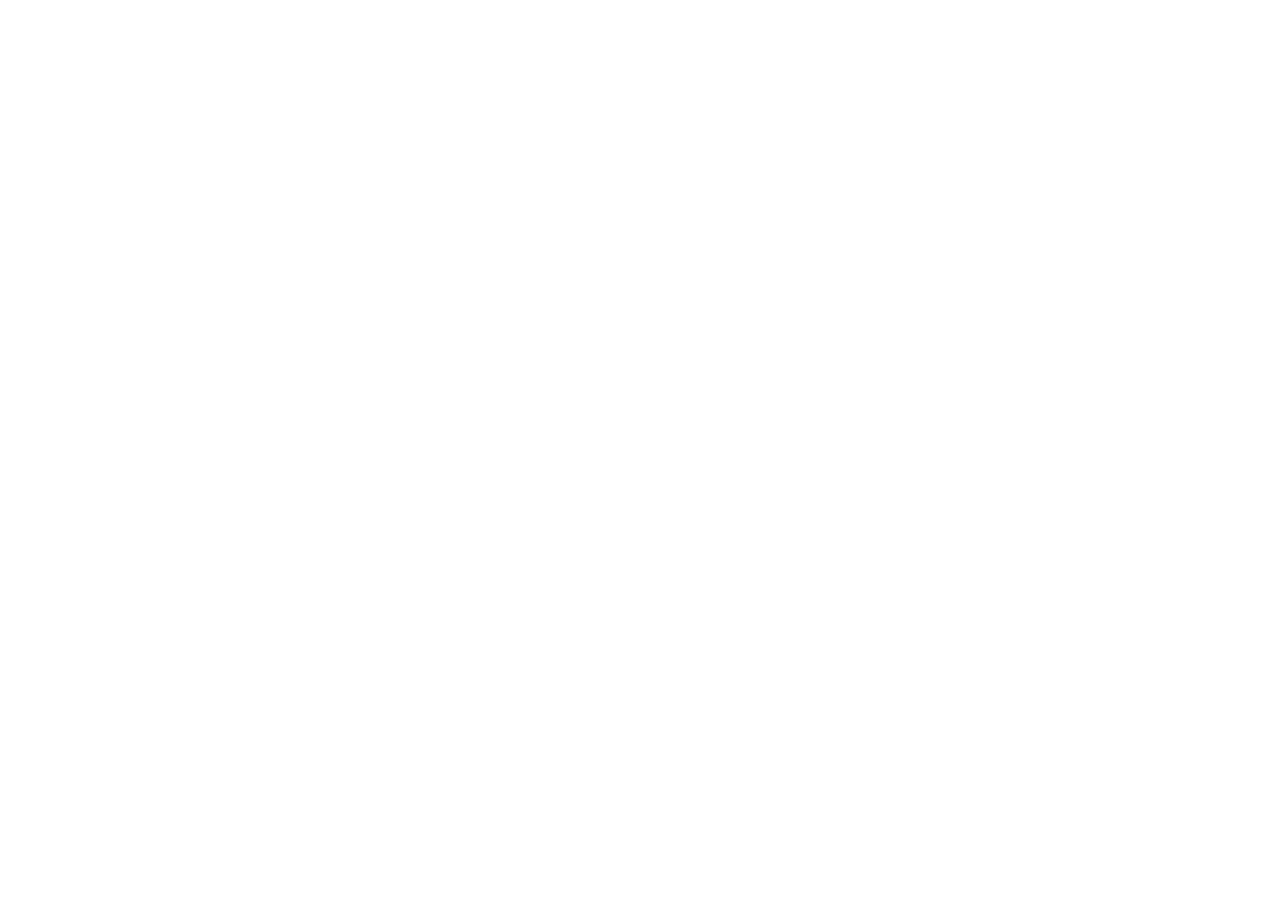
==== t2/index.html @ bedbf080 "entrega de la segunda clase" ====
<!DOCTYPE html>
<html lang="en">
<head>
    <meta charset="UTF-8">
    <meta name="viewport" content="width=device-width, initial-scale=1.0">
    <title>primera entrega</title>
</head>
<body>
    
</body>
</html>
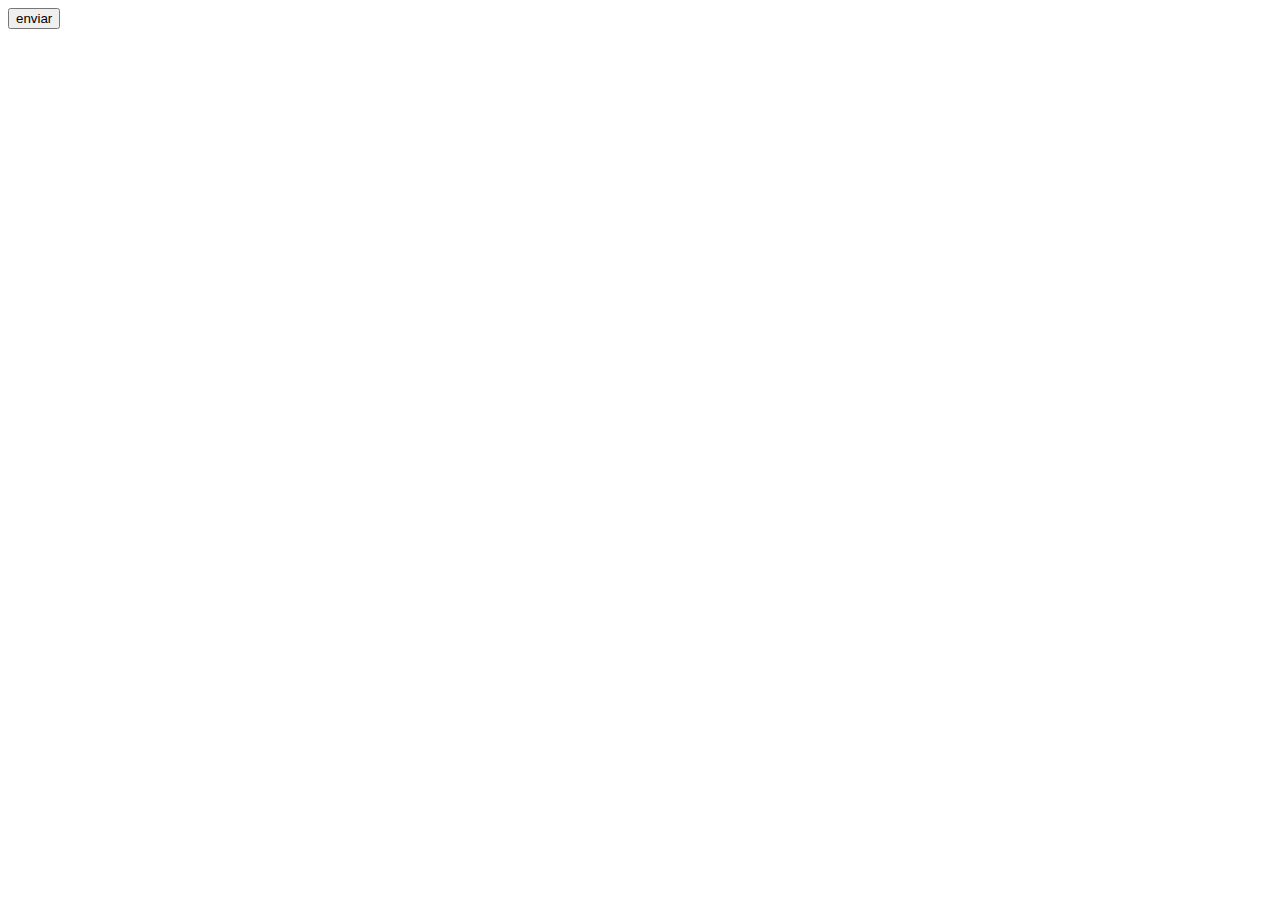
==== commit 9547e58e: "primer fetch" ====
--- a/t2/index.html
+++ b/t2/index.html
@@ -3,9 +3,11 @@
 <head>
     <meta charset="UTF-8">
     <meta name="viewport" content="width=device-width, initial-scale=1.0">
-    <title>primera entrega</title>
+    <title>rick and morty fethc</title>
+    <link rel="stylesheet" href="estilo.css">
 </head>
 <body>
-    
+    <button > enviar</button>
 </body>
+<script src="funciones.js" ></script>
 </html>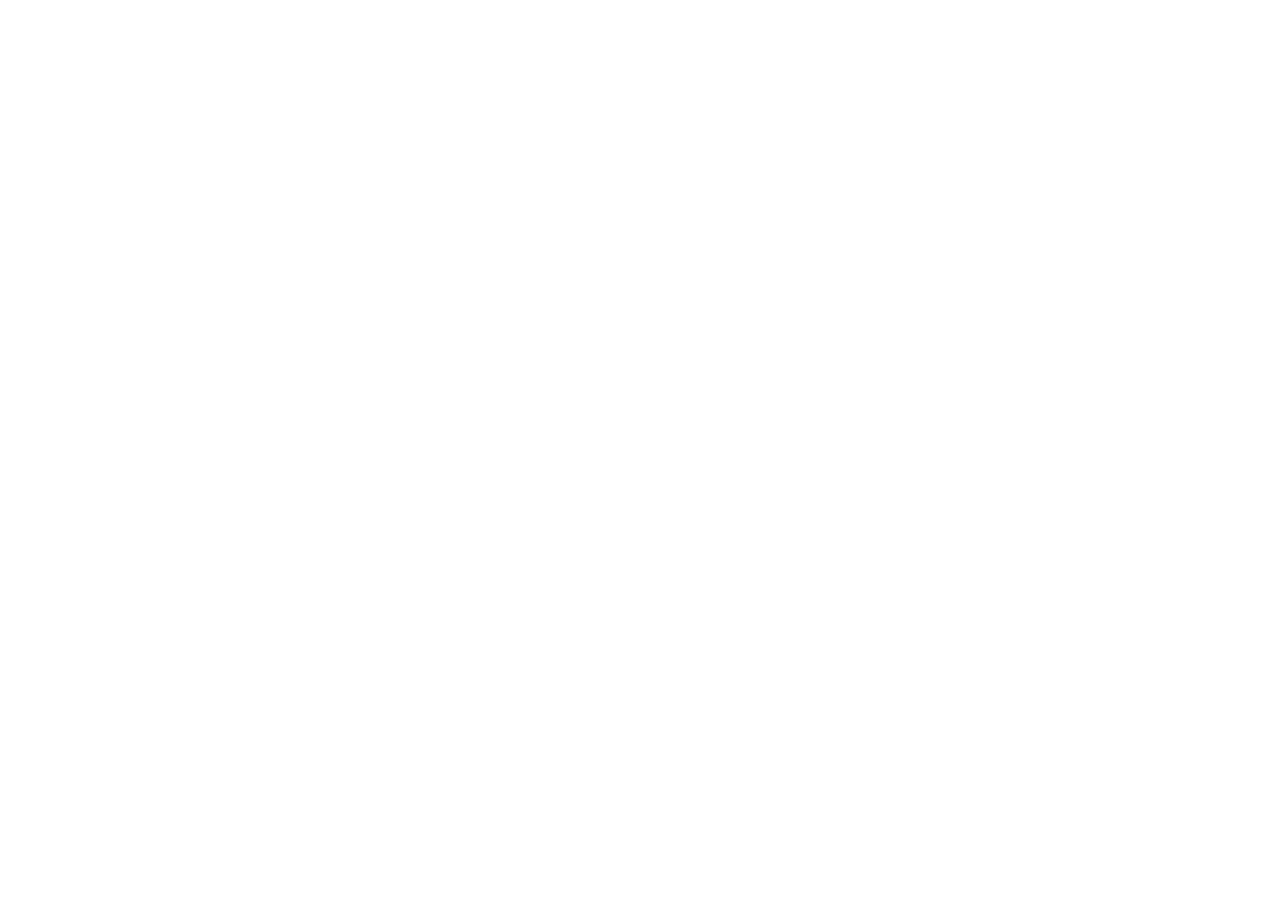
==== commit a15f50cc: "entrega casi final" ====
--- a/t2/index.html
+++ b/t2/index.html
@@ -7,7 +7,10 @@
     <link rel="stylesheet" href="estilo.css">
 </head>
 <body>
-    <button > enviar</button>
+    <div id="result">
+    
+    </div>
 </body>
 <script src="funciones.js" ></script>
+<script src="json.js" ></script>
 </html>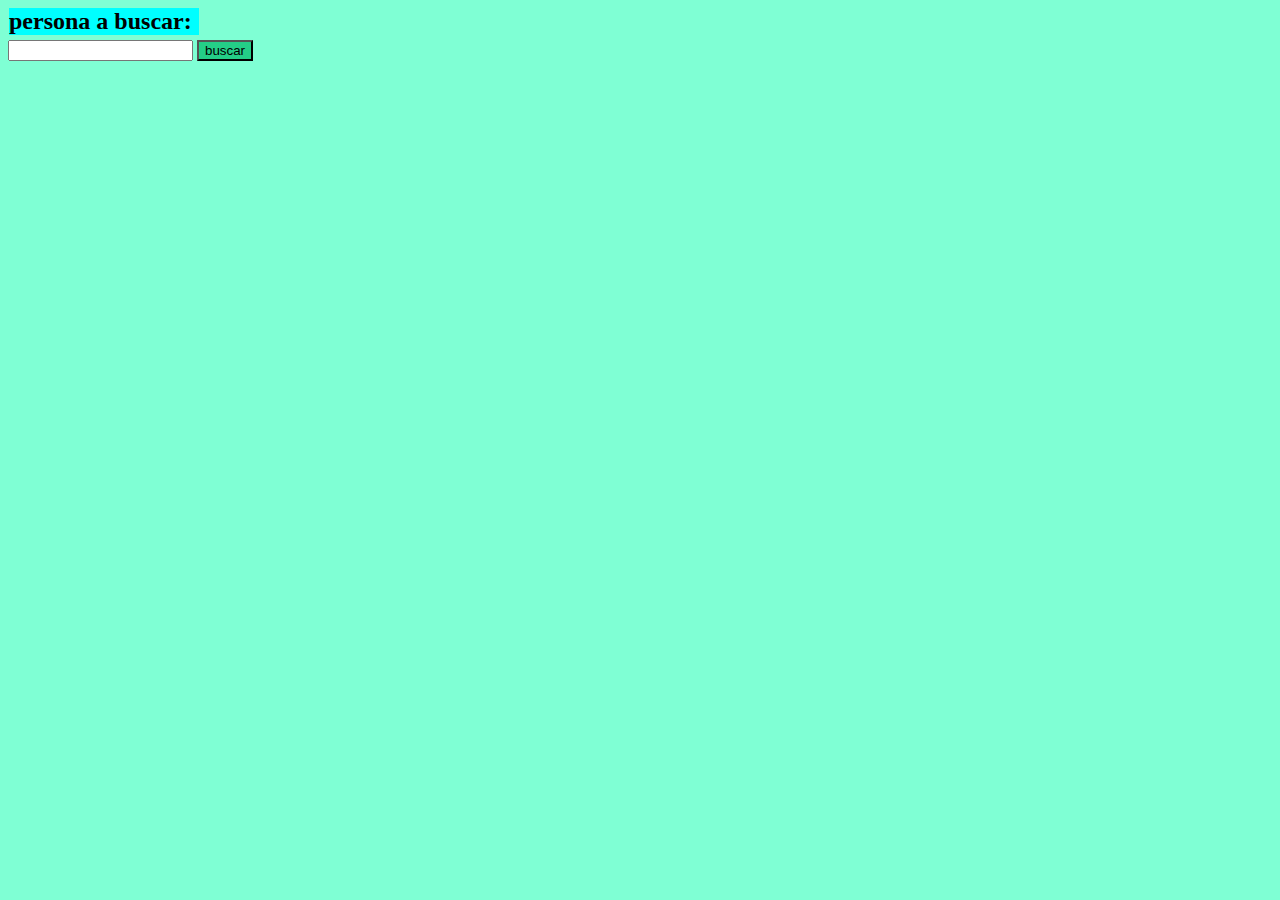
==== commit fc75417a: "casi finalizado" ====
--- a/t2/index.html
+++ b/t2/index.html
@@ -7,10 +7,18 @@
     <link rel="stylesheet" href="estilo.css">
 </head>
 <body>
-    <div id="result">
+        <h2>persona a buscar:</h2>
+        
+        <input type="number" id="numeral" name="enviar" >
+        <input type="submit" value="buscar" onclick="per()" >
+        <div id="result" > 
+
+        </div>
+       
+     
     
-    </div>
 </body>
 <script src="funciones.js" ></script>
 <script src="json.js" ></script>
-</html>+</html>
+
--- a/t2/estilo.css
+++ b/t2/estilo.css
@@ -0,0 +1,30 @@
+div{  
+        background-color: rgb(215, 199, 245);
+        color: rgb(0, 0, 0);
+        font-size: 18px;
+        width: 10%;
+        padding: .0em;
+
+        margin: 5px 10x;
+        /*border: 2px solid rebeccapurple; */
+}
+h2{ color:rgb(0, 0, 0);
+    background-color: aqua;
+     width: 15%;  
+      margin: 5px 1px;
+
+    
+
+
+}
+
+input[type="submit"]{
+       background-color: rgb(36, 206, 135);
+
+}
+
+body{
+ background-color: aquamarine;
+
+
+}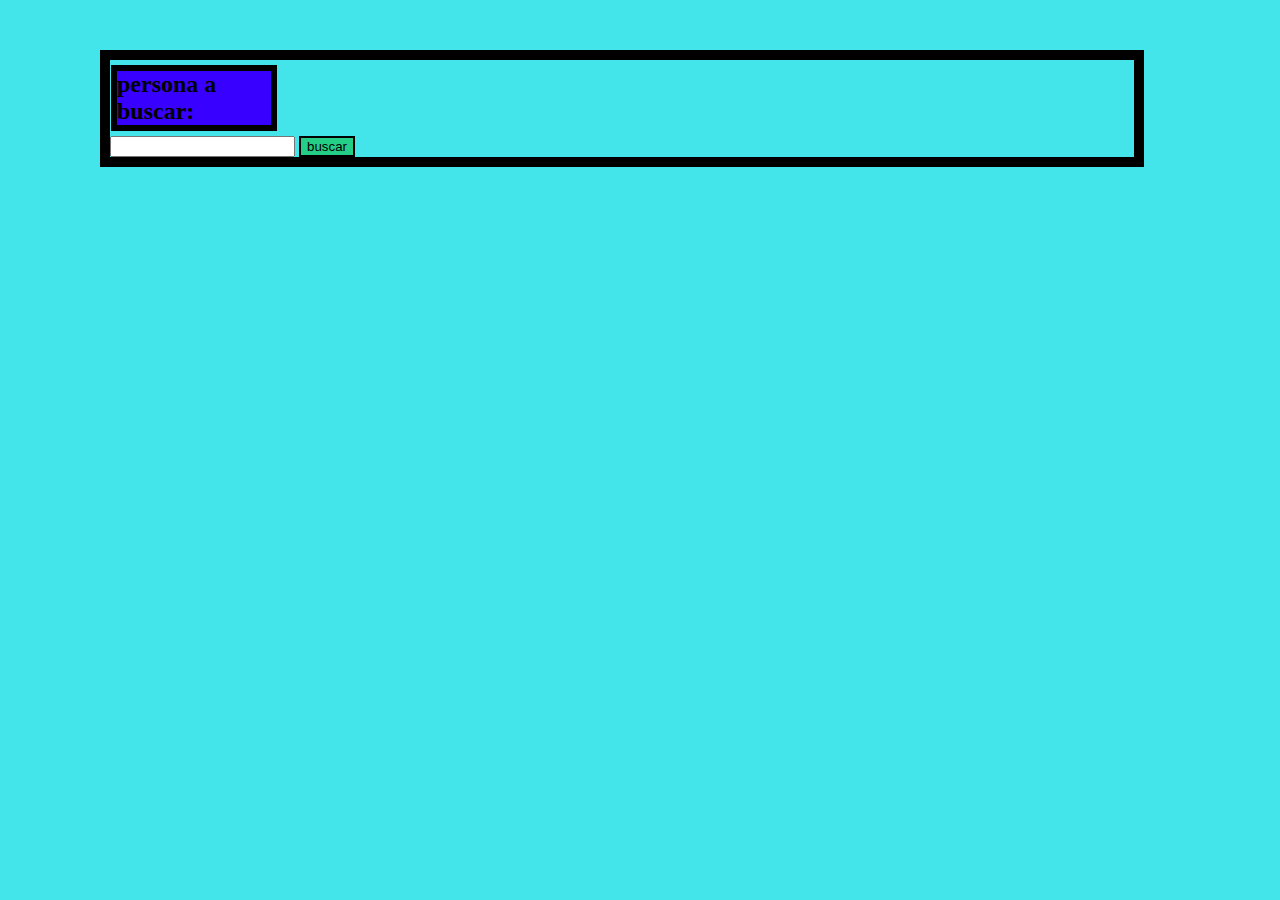
==== commit 9e81ed87: "entrega a ultima hora para pequeñas correciones" ====
--- a/t2/index.html
+++ b/t2/index.html
@@ -8,14 +8,16 @@
 </head>
 <body>
         <h2>persona a buscar:</h2>
-        
-        <input type="number" id="numeral" name="enviar" >
-        <input type="submit" value="buscar" onclick="per()" >
+       
+        <input type="number" id="numeral" name="enviar"  >
+        <input type="submit" value="buscar"onclick="mostrar()" >
+
         <div id="result" > 
-
+         
+            
         </div>
        
-     
+      
     
 </body>
 <script src="funciones.js" ></script>
--- a/t2/estilo.css
+++ b/t2/estilo.css
@@ -1,18 +1,20 @@
 div{  
-        background-color: rgb(215, 199, 245);
+        background-color: rgb(33, 20, 219);
         color: rgb(0, 0, 0);
         font-size: 18px;
         width: 10%;
         padding: .0em;
 
         margin: 5px 10x;
-        /*border: 2px solid rebeccapurple; */
+        border: 4px ; /*rebeccapurple;*/ 
+        position: absolute;
+        top: 68px; left: 300px;
 }
 h2{ color:rgb(0, 0, 0);
-    background-color: aqua;
+    background-color: rgb(55, 0, 255);
      width: 15%;  
       margin: 5px 1px;
-
+      border: 6px solid;
     
 
 
@@ -20,11 +22,12 @@
 
 input[type="submit"]{
        background-color: rgb(36, 206, 135);
-
+       border: 2px solid;
 }
 
 body{
- background-color: aquamarine;
-
-
+ background-color: rgb(67, 229, 235);
+   border: 10px solid;
+   width: 80%;
+   margin: 50px 100px ;
 }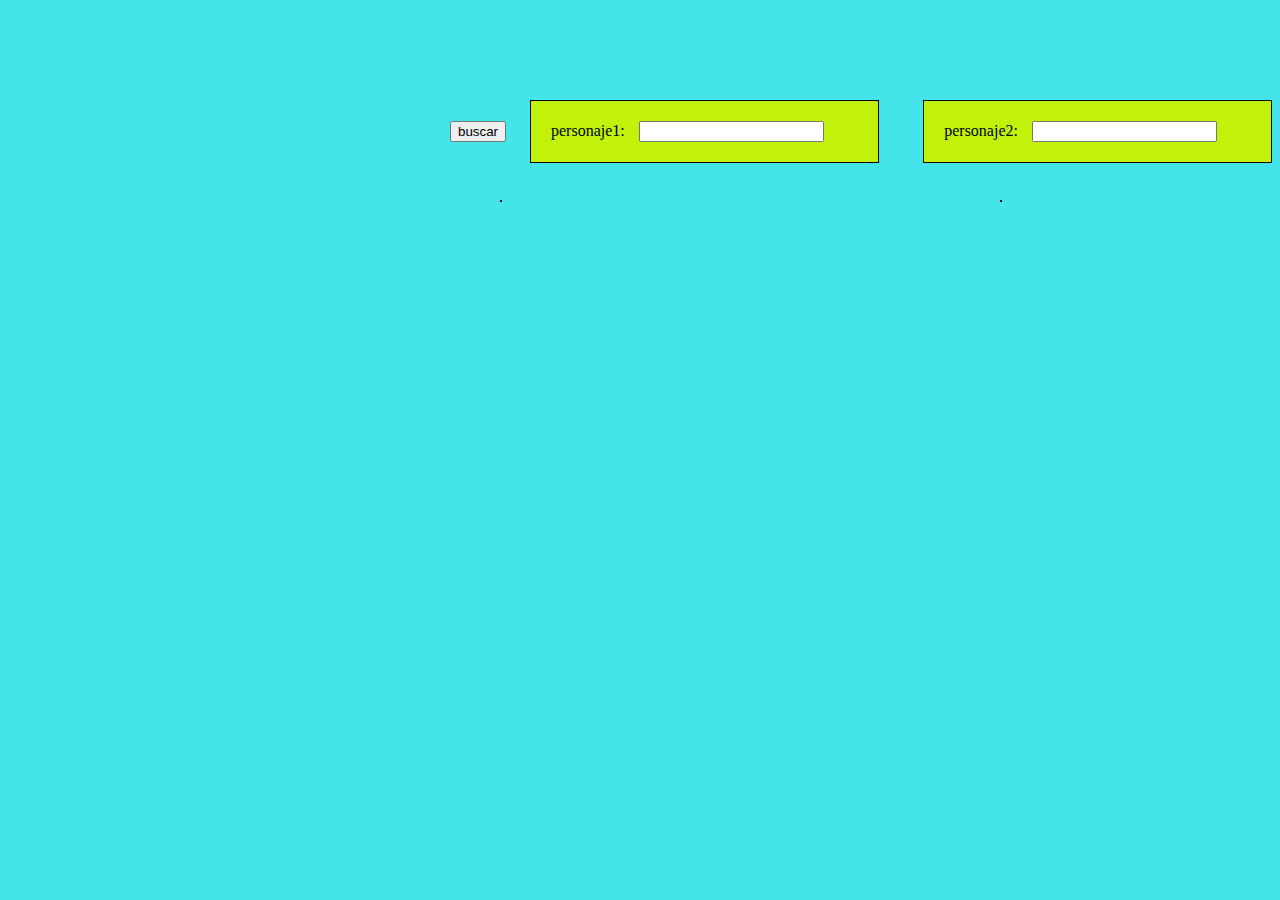
==== commit 418a6e26: "main" ====
--- a/t2/index.html
+++ b/t2/index.html
@@ -6,21 +6,30 @@
     <title>rick and morty fethc</title>
     <link rel="stylesheet" href="estilo.css">
 </head>
-<body>
-        <h2>persona a buscar:</h2>
-       
-        <input type="number" id="numeral" name="enviar"  >
-        <input type="submit" value="buscar"onclick="mostrar()" >
+    <body>
+        <button id="comparten" value="buscar" onclick="busqueda()">buscar </button>
+        
+       <div class="caja-container">
+             <label for="char1">personaje1:</label>
+             <input type="number" id="char1" name="enviar"  >
+       </div>
 
-        <div id="result" > 
-         
-            
+        <div class="caja-container"> 
+            <label for="char2">personaje2:</label>
+            <input type="number" id="char2" name="enviar"  >
         </div>
-       
-      
+        <div class="personaje-container" id="personaje1"></div>
     
-</body>
-<script src="funciones.js" ></script>
-<script src="json.js" ></script>
+       <div class="personaje-container1" id="personaje2"></div>
+ 
+        <div id="resultado-container">
+             <div id="resultado"></div>
+              <div id="checkmark"></div>
+             <div id="cross"></div>
+       </div>   
+  
+    </body>
+    <script src="funciones.js" ></script>
+    <script src="json.js" ></script>
 </html>
 
--- a/t2/estilo.css
+++ b/t2/estilo.css
@@ -1,33 +1,78 @@
-div{  
-        background-color: rgb(33, 20, 219);
-        color: rgb(0, 0, 0);
-        font-size: 18px;
-        width: 10%;
-        padding: .0em;
+body{
+ background-color: rgb(67, 229, 235);
+   border: 10px ;
+   width: 80%;
+   margin: 80px 450px ;
+   top: auto;
+}
+/* Estilos para los contenedores */
+.caja-container {
+  background-color: #c0f309;
+  display: inline-block;
+  margin: 20px;
+  padding: 20px;
+  width: 30%;
+  border: 1px solid #000;
+}
 
-        margin: 5px 10x;
-        border: 4px ; /*rebeccapurple;*/ 
-        position: absolute;
-        top: 68px; left: 300px;
+
+/* Estilos para los inputs */
+.caja-container input {
+  
+  margin-left: 10px;
 }
-h2{ color:rgb(0, 0, 0);
-    background-color: rgb(55, 0, 255);
-     width: 15%;  
-      margin: 5px 1px;
-      border: 6px solid;
-    
 
+
+/* Estilos para el contenedor de resultado */
+#resultado-container img {
+  background-color: #a52cdd;
+  display: flex;
+  justify-content: space-around;
+  margin: 20px;
+  padding: 20px;
+  border: 1px solid #000;
+  width: 100px; /* Cambia esto al ancho que desees */
+  height: 100px;
+  position:  absolute;
+  left: 800px;
+  top: 200px;
 
 }
 
-input[type="submit"]{
-       background-color: rgb(36, 206, 135);
-       border: 2px solid;
+/* Estilos para los divs individuales dentro del contenedor */
+#resultado-container #resultado{
+  width: 100px; /* Ajusta esto al ancho que desees */
+  height: 100px; /* Ajusta esto a la altura que desees */
+  position:  absolute;
+  left: 850px;
+  top: 200px;
+
 }
 
-body{
- background-color: rgb(67, 229, 235);
-   border: 10px solid;
-   width: 80%;
-   margin: 50px 100px ;
-}+
+
+/* Estilos para los contenedores de personajes */
+.personaje-container {
+  background-color: #dd2c2c;
+  display: inline-block; /* Hace que los elementos se alineen horizontalmente */
+  margin-right: 150px; /* Añade un margen a la derecha de cada personaje */
+  border: 1px #000 solid;
+  left: 500px;
+  top: 200px;
+  position: absolute;
+}
+
+/* Puedes aplicar un estilo adicional para el último personaje para eliminar el margen derecho */
+.personaje-container1 {
+  margin-right: 100;
+  border: 1px  #000 solid;
+  background-color: #dd2c2c;
+  display: inline-block; /* Hace que los elementos se alineen horizontalmente */
+  margin-right: 100px; /* Añade un margen a la derecha de cada personaje */
+  border: 1px #000 solid;
+  left: 1000px;
+  top: 200px;
+  position: absolute;
+}
+
+
